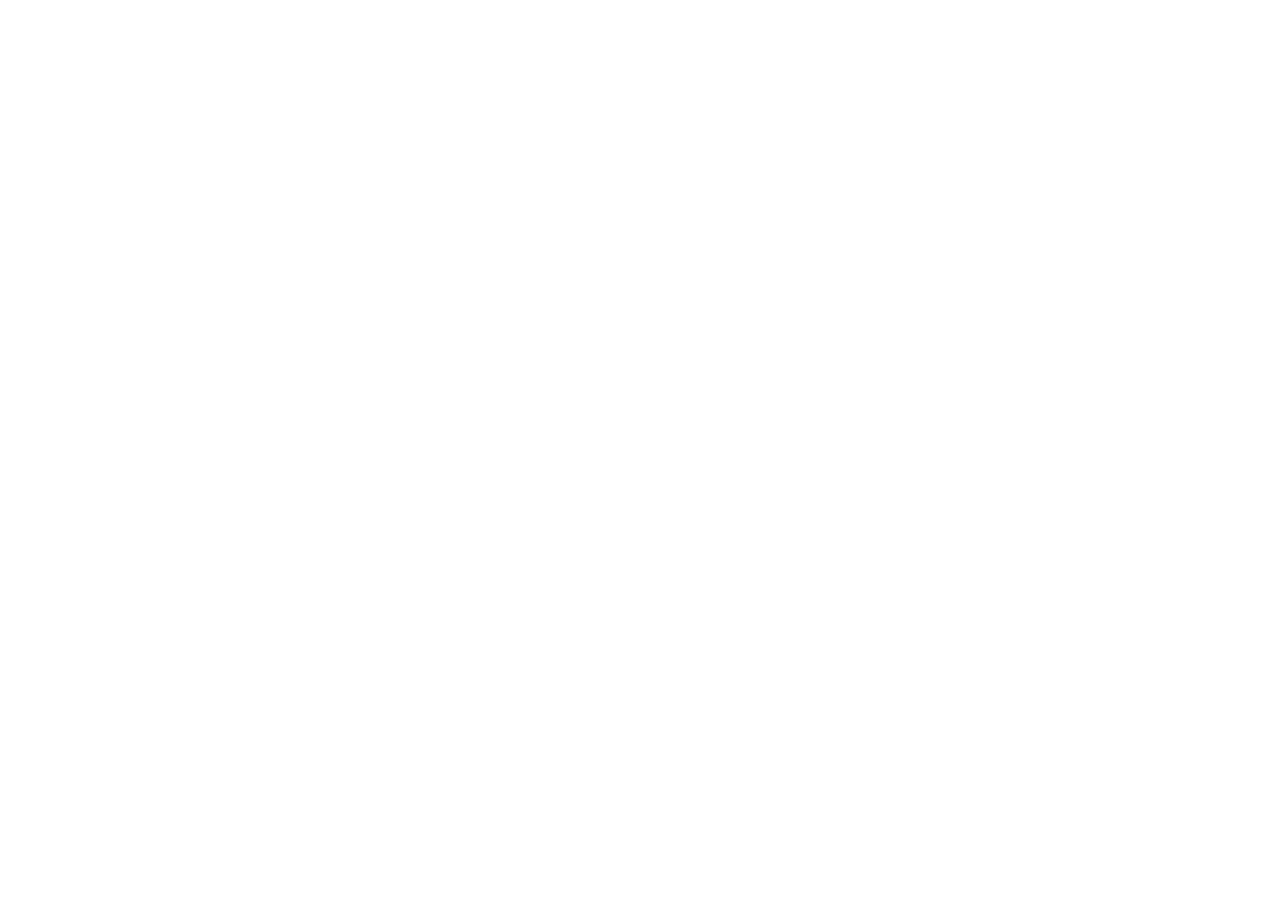
==== login.html @ c5d9ef10 "Basic JS, Fotos und Login.html und Media Query" ====
<!DOCTYPE html>
<html lang="en">
<head>
    <meta charset="UTF-8">
    <meta name="viewport" content="width=device-width, initial-scale=1.0">
    <meta http-equiv="X-UA-Compatible" content="ie=edge">
    <title>Document</title>
</head>
<body>
    <script src="/js/login.js"></script>
</body>
</html>
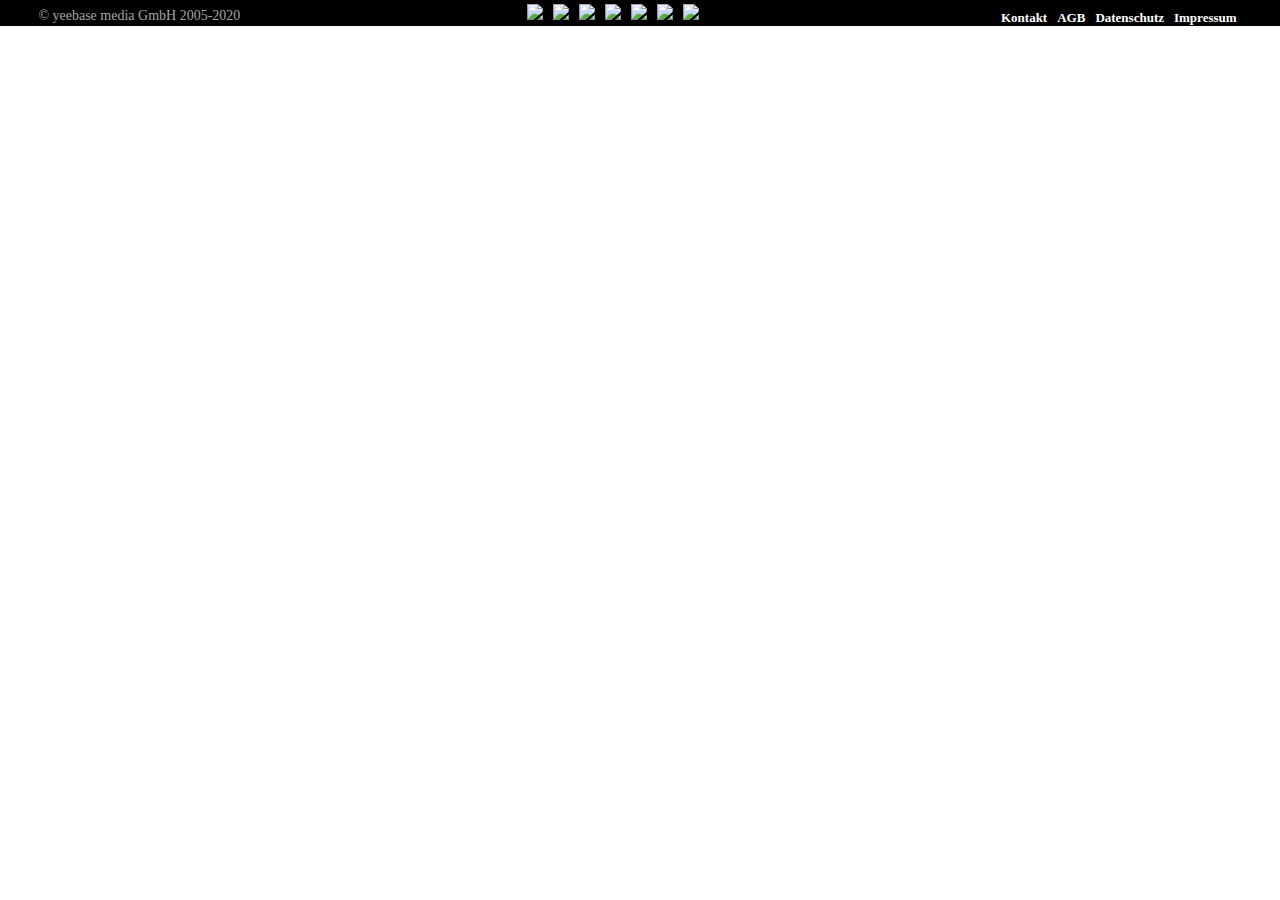
==== commit cde3078e: "initialise login page construct" ====
--- a/login.html
+++ b/login.html
@@ -1,12 +1,13 @@
 <!DOCTYPE html>
-<html lang="en">
+<html lang="de">
 <head>
     <meta charset="UTF-8">
     <meta name="viewport" content="width=device-width, initial-scale=1.0">
     <meta http-equiv="X-UA-Compatible" content="ie=edge">
-    <title>Document</title>
+    <link rel="stylesheet" href='./css/login.css'>
+    <title>Registrieren</title>
 </head>
 <body>
-    <script src="/js/login.js"></script>
+    <script src="/js/login.js" type="module"></script>
 </body>
 </html>--- a/css/login.css
+++ b/css/login.css
@@ -0,0 +1,98 @@
+#footer {
+  background-color: black;
+  height: auto;
+  display: flex;
+  flex: auto;
+  flex-direction: row;
+  justify-content: space-between;
+  padding: 0 3%;
+}
+#footer .footer-copyright {
+  color: #a5a5a5;
+  font-size: 0.7rem;
+  padding-top: 8px;
+}
+#footer .footer-socialMediaIcons {
+  margin-top: 0.2%;
+}
+#footer .footer-socialMediaIcons img {
+  height: 28px;
+  width: auto;
+  margin-top: 0.5%;
+  margin-right: 10px;
+}
+#footer .usefulLinks-outer {
+  flex-direction: row;
+  display: flex;
+  font-weight: bold;
+  font-size: 0.65rem;
+  height: inherit;
+  padding-top: 0;
+}
+#footer .footer-usefulLinks {
+  list-style-type: none;
+  padding: 0;
+  padding-top: 10px;
+  margin: 0;
+}
+#footer .footer-usefulLinks li {
+  display: inline;
+  padding: 0;
+  margin: 0;
+}
+#footer .footer-usefulLinks li a {
+  padding: 5px;
+  color: white;
+  text-decoration: none;
+}
+#footer .footer-usefulLinks li a:hover {
+  text-decoration: underline;
+}
+@media screen and (max-width: 980px) {
+  #footer {
+    flex-direction: column;
+    padding: 20px 0 !important;
+  }
+  #footer .footer-copyright,
+  #footer .footer-socialMediaIcons,
+  #footer .footer-usefulLinks,
+  #footer .usefulLinks-outer {
+    margin: 0 auto;
+  }
+  #footer .footer-usefulLinks {
+    padding-top: 0;
+  }
+  #footer .footer-usefulLinks a {
+    padding: 0 12px !important;
+  }
+  #footer .footer-copyright {
+    order: 1;
+    padding-bottom: 1%;
+  }
+}
+@media screen and (max-width: 380px) {
+  #footer {
+    flex-direction: column;
+  }
+  #footer .footer-usefulLinks {
+    flex-wrap: wrap;
+    display: flex;
+    padding: 10px 10px;
+  }
+  #footer .footer-usefulLinks li {
+    flex: 0 0 50%;
+  }
+  #footer .footer-usefulLinks li:nth-of-type(odd) {
+    text-align: right;
+  }
+}
+* {
+  box-sizing: content-box;
+}
+html {
+  font-size: 20px;
+}
+body {
+  margin: 0;
+  font-size: 1rem;
+}
